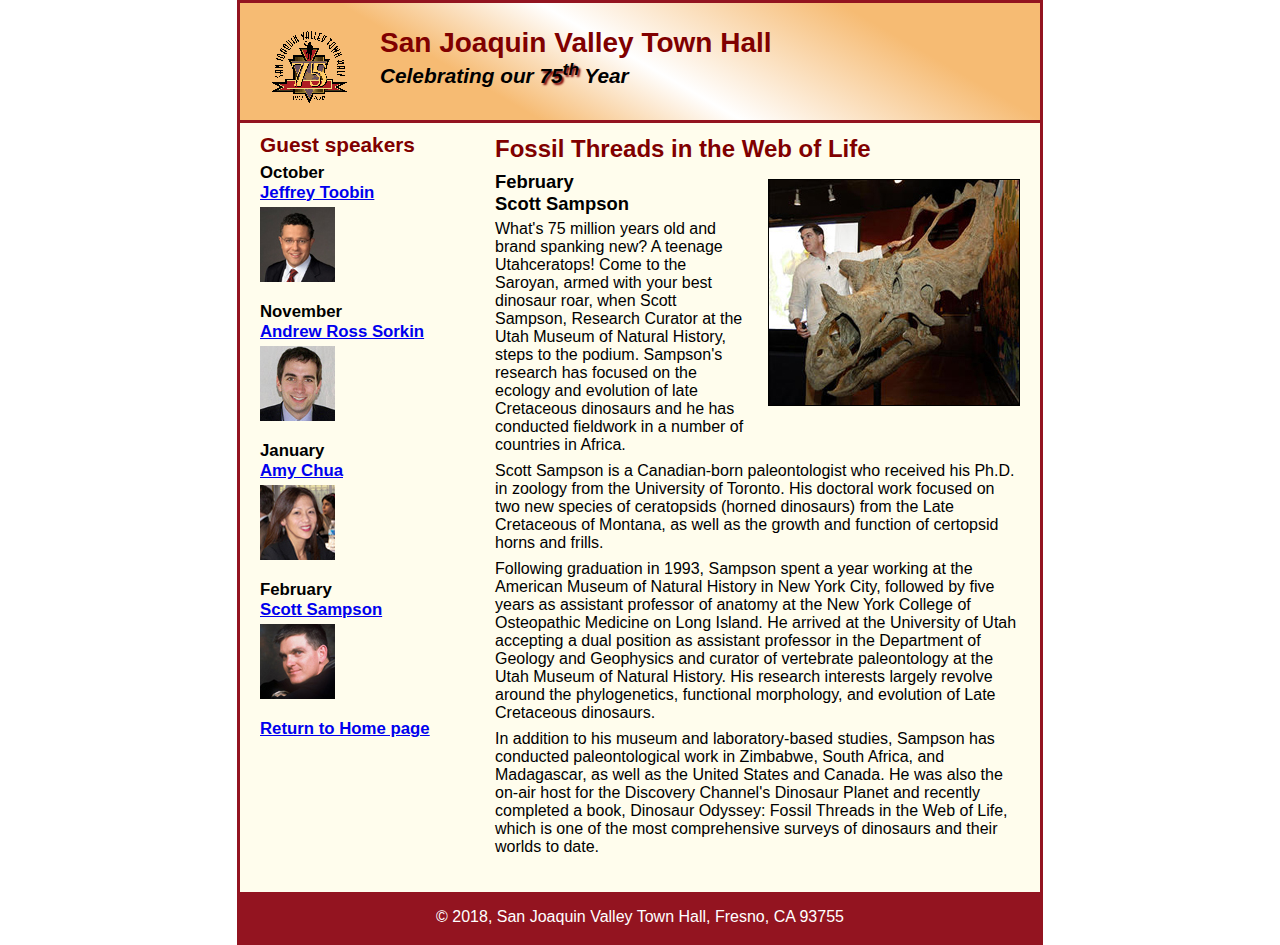
==== sampson.html @ 384e45f2 "Add files via upload" ====
<!DOCTYPE html>
<html lang="en">

<head>
	<meta charset="utf-8">
	<title>San Joaquin Valley Town Hall</title>
	<link rel="shortcut icon" href="favicon.ico">
	<link rel="stylesheet" href="normalize.css">
	<link rel="stylesheet" href="speaker.css">
</head>

<body>
	<header>
		<img src="town_hall_logo.gif" alt="Town Hall logo" height="80">
		<h2>San Joaquin Valley Town Hall</h2>
		<h3>Celebrating our <span class="shadow">75<sup>th</sup></span> Year</h3>
	</header>
	<main>
		<section>
			<h1>Fossil Threads in the Web of Life</h1>
			<article>
				<img src="sampson_dinosaur.jpg" alt="Scott Sampson with dinosaur">
				<h2>February<br>Scott Sampson</h2>
				<p>What's 75 million years old and brand spanking new? A teenage Utahceratops! Come to the 
				   Saroyan, armed with your best dinosaur roar, when Scott Sampson, Research Curator at the 
				   Utah Museum of Natural History, steps to the podium. Sampson's research has focused on the 
				   ecology and evolution of late Cretaceous dinosaurs and he has conducted fieldwork in a number 
				   of countries in Africa.</p>
				<p>Scott Sampson is a Canadian-born paleontologist who received his Ph.D. in zoology from the 
				   University of Toronto. His doctoral work focused on two new species of ceratopsids (horned 
				   dinosaurs) from the Late Cretaceous of Montana, as well as the growth and function of certopsid 
				   horns and frills.</p>
				<p>Following graduation in 1993, Sampson spent a year working at the American Museum of Natural 
				   History in New York City, followed by five years as assistant professor of anatomy at the New 
				   York College of Osteopathic Medicine on Long Island. He arrived at the University of Utah 
				   accepting a dual position as assistant professor in the Department of Geology and Geophysics 
				   and curator of vertebrate paleontology at the Utah Museum of Natural History. His research 
				   interests largely revolve around the phylogenetics, functional morphology, and evolution of 
				   Late Cretaceous dinosaurs.</p>
				<p>In addition to his museum and laboratory-based studies, Sampson has conducted paleontological 
				   work in Zimbabwe, South Africa, and Madagascar, as well as the United States and Canada. He was 
				   also the on-air host for the Discovery Channel's Dinosaur Planet and recently completed a book, 
				   Dinosaur Odyssey: Fossil Threads in the Web of Life, which is one of the most 
				   comprehensive surveys of dinosaurs and their worlds to date.</p>
			</article>
		</section>
		
		<aside>
			<h2>Guest speakers</h2>
			<h3>October<br><a href="toobin.html">Jeffrey Toobin</a></h3>
			<img src="toobin75.jpg" alt="Jeffrey Toobin photo">
			<h3>November<br><a href="sorkin.html">Andrew Ross Sorkin</a></h3>
			<img src="sorkin75.jpg" alt="Andrew Ross Sorkin photo">
			<h3>January<br><a href="chua.html">Amy Chua</a></h3>
			<img src="chua75.jpg" alt="Amy Chua photo">
			<h3>February<br><a href="sampson.html">Scott Sampson</a></h3>
			<img src="sampson75.jpg" alt="Scott Sampson photo">
			<h3><a href="index.html">Return to Home page</a></h3>
		</aside>
	</main>
	<footer>
		<p>&copy; 2018, San Joaquin Valley Town Hall, Fresno, CA 93755</p>
	</footer>
</body>
</html>
---- speaker.css ----
/* the styles for the elements */
* {
	margin: 0;
	padding: 0;
}
html {
	background-color: white;
}
body {
	font-family: Arial, Helvetica, sans-serif;
    font-size: 100%;
    width: 800px;
    margin: 0 auto;
    border: 3px solid #931420;
    background-color: #fffded;
}
a:focus, a:hover {
	font-style: italic;
}
/* the styles for the header */
header {
	padding: 1.5em 0 2em 0;
	border-bottom: 3px solid #931420;
		background-image: -moz-linear-gradient(
	    30deg, #f6bb73 0%, #f6bb73 30%, white 50%, #f6bb73 80%, #f6bb73 100%);
	background-image: -webkit-linear-gradient(
	    30deg, #f6bb73 0%, #f6bb73 30%, white 50%, #f6bb73 80%, #f6bb73 100%);
	background-image: -o-linear-gradient(
	    30deg, #f6bb73 0%, #f6bb73 30%, white 50%, #f6bb73 80%, #f6bb73 100%);
	background-image: linear-gradient(
	    30deg, #f6bb73 0%, #f6bb73 30%, white 50%, #f6bb73 80%, #f6bb73 100%);
}
header h2 {
	font-size: 175%;
	color: #800000;
}
header h3 {
	font-size: 130%;
	font-style: italic;
}
header img {
	float: left;
	padding: 0 30px;
}
.shadow {
	text-shadow: 2px 2px 2px #800000;
}
/* the styles for the main content */
main {
	clear: left;
}

/* the styles for the section */
section {
	width: 525px;
	float: right;
	padding: 0 20px 20px 20px;
}
section h1 {
	color: #800000;
	font-size: 150%;
	padding-top: .5em;
	margin: 0;
}
section p {
	padding-bottom: .5em;
}
section blockquote {
	padding: 0 2em;
	font-style: italic;
}
section ul {
	padding: 0 0 .25em 1.25em;
}
section li {
	padding-bottom: .35em;
}

/* the styles for the article */
article {
	padding: .5em 0;
}
article h2 {
	font-size: 115%;
	padding: 0 0 .25em 0;
}
article img {
	float: right;
	margin: .5em 0 1em 1em;
	border: 1px solid black;
}

/* the styles for the aside */
aside {
	width: 215px;
	float: right;
	padding: 0 0 20px 20px;
}
aside h2 {
	color: #800000;
	font-size: 130%;
	padding: .5em 0 .25em 0;
}

aside h3 {
	font-size: 105%;
	padding-bottom: .25em;
}
aside img {
	padding-bottom: 1em;
}

/* the styles for the footer */
footer {
	background-color: #931420;
	clear: both;

}
footer p {
	text-align: center;
	color: white;
	padding: 1em 0;
}
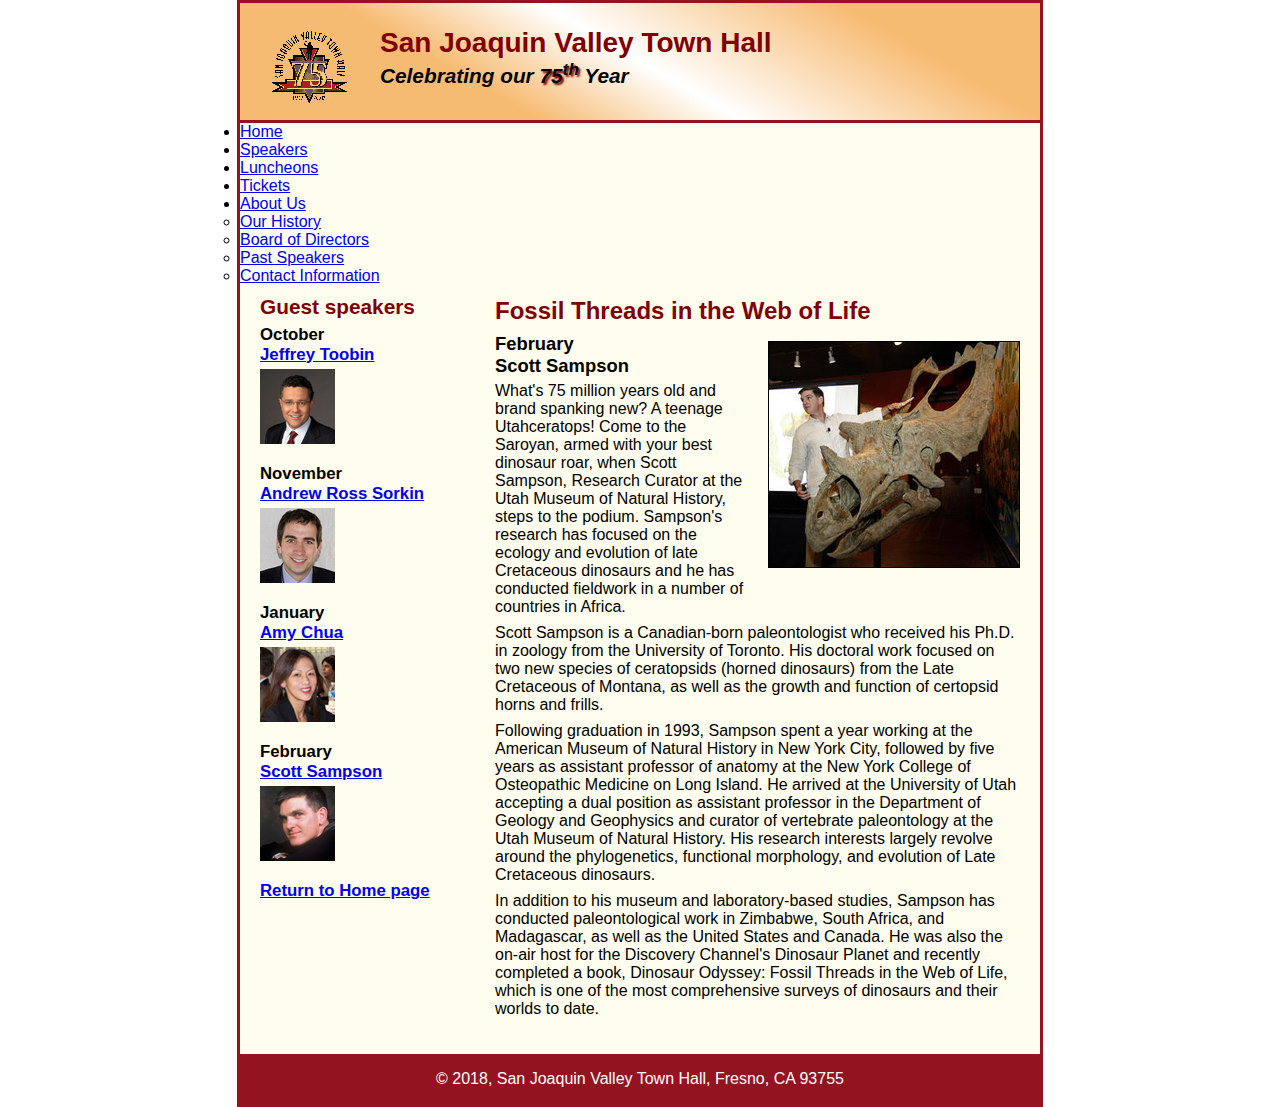
==== commit e00e4945: "Update sampson.html" ====
--- a/sampson.html
+++ b/sampson.html
@@ -15,6 +15,22 @@
 		<h2>San Joaquin Valley Town Hall</h2>
 		<h3>Celebrating our <span class="shadow">75<sup>th</sup></span> Year</h3>
 	</header>
+	<nav id="nav_menu">
+    	<ul>
+        	<li><a href="index.html" class="current">Home</a></li>
+        	<li><a href="speakers.html">Speakers</a></li>
+        	<li><a href="luncheons.html">Luncheons</a></li>
+        	<li><a href="tickets.html">Tickets</a></li>
+        	<li><a href="aboutus.html"> About Us</a>
+            	<ul>
+                	<li><a href="#">Our History</a></li>
+                	<li><a href="#">Board of Directors</a></li>
+                	<li><a href="#">Past Speakers</a></li>
+                	<li><a href="#">Contact Information</a></li>
+            	</ul>
+        	</li>
+    	</ul>
+	</nav>
 	<main>
 		<section>
 			<h1>Fossil Threads in the Web of Life</h1>
